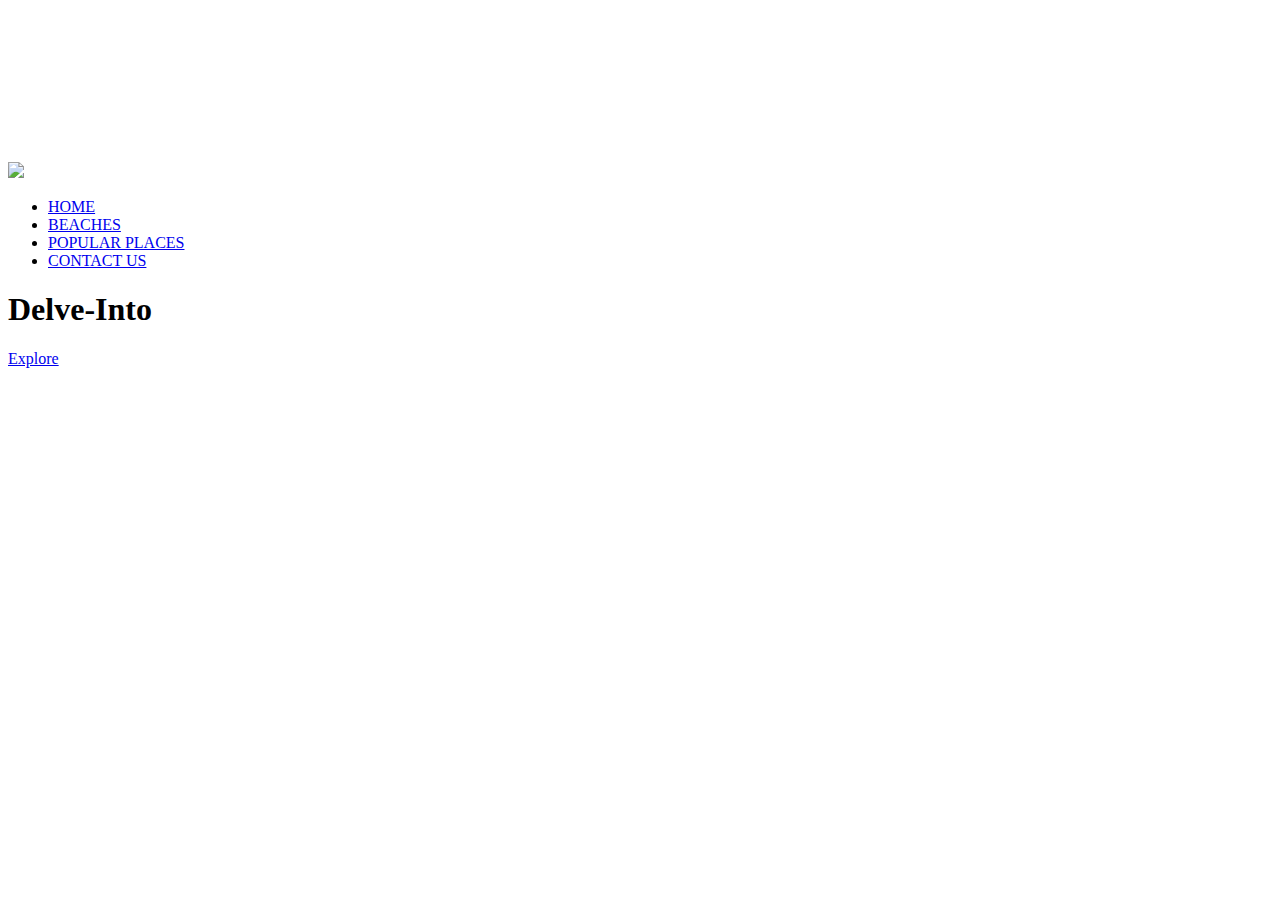
==== Index.html @ 486244c8 "Create Index.html" ====
<!DOCTYPE html>
<html lang="en">
<head>
    <meta charset="UTF-8">
    <meta http-equiv="X-UA-Compatible" content="IE=edge">
    <meta name="viewport" content="width=device-width, initial-scale=1.0">
    <title>Tours&Travels</title>
    <link rel="stylesheet" href="Travelling1.css">
</head>
<body>
    <video autoplay loop muted plys-inline class="back-video">
        <source src="C:\Users\Vaibhav\Web Development\mixkit-white-sand-beach-and-palm-trees-1564.mp4" type="video/mp4">
    </video>
    <div class="hero">
        <nav>
            <img src="icon2.png" class="icon">
            <ul>
                <li><a href="#" class="navbar">HOME</a></li>
                <li><a href="#" class="navbar">BEACHES</a></li>
                <li><a href="#" class="navbar">POPULAR PLACES</a></li>
                <li><a href="#" class="navbar">CONTACT US</a></li>
            </ul>
        </nav>
        <div class="content">
             <h1>Delve-Into</h1>
             <a href="#">Explore</a>
        </div>
    </div>
</body>
</html>
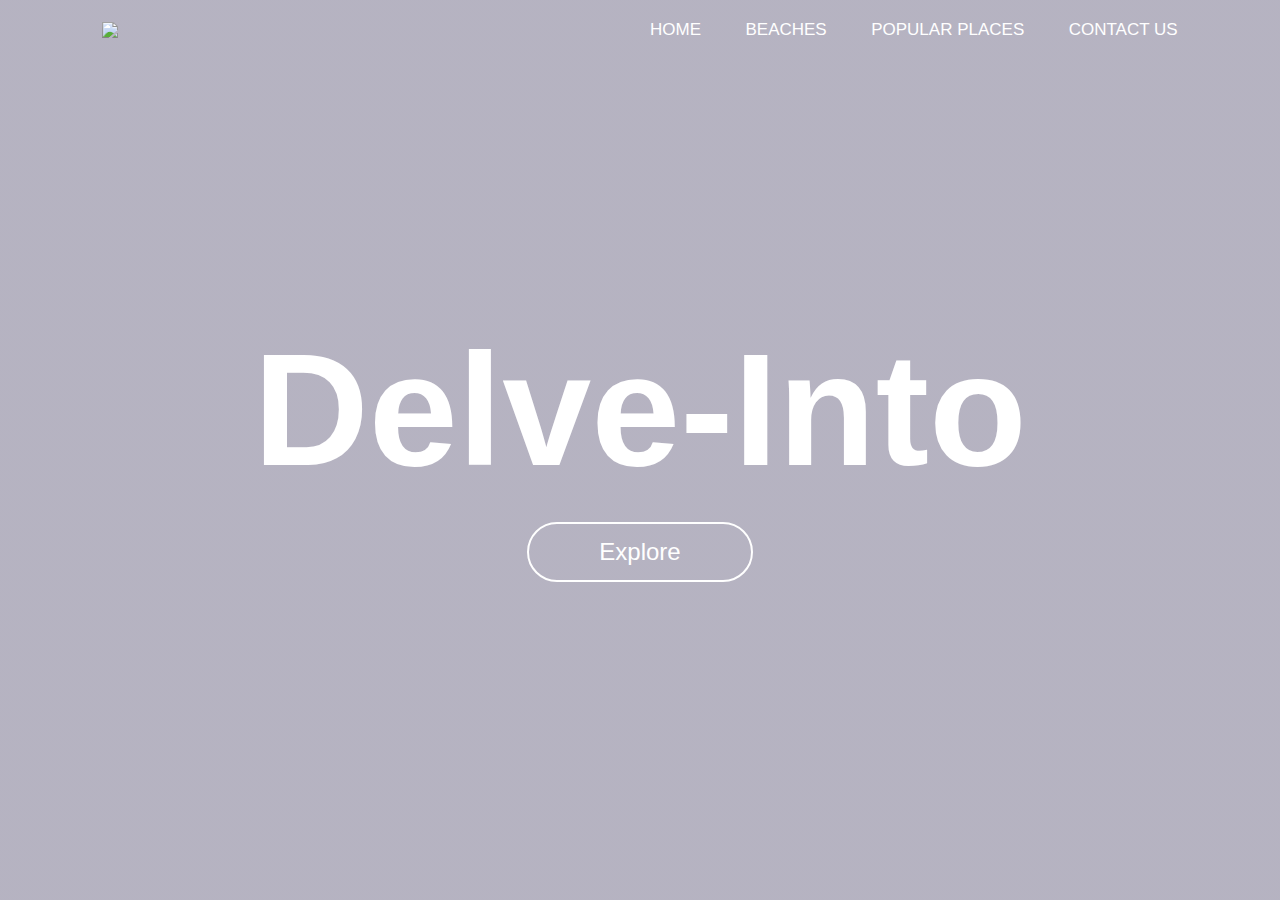
==== commit 5374818b: "Update Index.html" ====
--- a/Index.html
+++ b/Index.html
@@ -5,7 +5,7 @@
     <meta http-equiv="X-UA-Compatible" content="IE=edge">
     <meta name="viewport" content="width=device-width, initial-scale=1.0">
     <title>Tours&Travels</title>
-    <link rel="stylesheet" href="Travelling1.css">
+    <link rel="stylesheet" href="Style.css">
 </head>
 <body>
     <video autoplay loop muted plys-inline class="back-video">
--- a/Style.css
+++ b/Style.css
@@ -0,0 +1,98 @@
+*{
+    margin: 0;
+    padding: 0;
+    box-sizing: border-box;
+    font-family: 'Poppins', sans-serif;
+}
+
+.navbar{
+    color: white;
+}
+
+.navbar:hover{
+    color: black;
+}
+.hero{
+    width: 100%;
+    height: 100%;
+    background-image: linear-gradient(rgba(12,3,51,0.3),rgba(12,3,51,0.3));
+    position: absolute;
+    padding: 0 5%;
+    display: flex;
+    align-items: center;
+    justify-content: center;
+}
+nav{
+    width: 100%;
+    position: absolute;
+    top: 0;
+    left: 0;
+    padding: 20px 8%;
+    display: flex;
+    align-items: center;
+    justify-content: space-between;
+}
+
+nav .icon{
+    width: 150px;
+}
+
+nav ul li{
+    list-style: none;
+    display: inline-block;
+    margin-left: 40px;    
+}
+
+nav ul li a{
+    text-decoration: none;
+    --color: #fff;
+    font-size: 17px;
+}
+
+.content{
+    text-align: center;
+}
+
+.content h1{
+    font-size: 160px;
+    color: #fff;
+    font-weight: 600;
+    transition: 0.5s;
+}
+
+.content h1:hover{
+    -webkit-text-stroke: 2px #fff;
+    color: transparent;
+}
+
+.content a{
+    text-decoration: none;
+    display: inline-block;
+    color: #fff;
+    font-size: 24px;
+    border: 2px solid #fff;
+    padding: 14px 70px;
+    border-radius: 50px;
+    margin-top: 20px;
+}
+
+.back-video{
+    position: absolute;
+    right: 0;
+    bottom: 0;
+    z-index: -1;
+}
+
+@media (min-aspect-ratio:16/9){
+    .back-video{
+        width: 100%;
+        height: auto;
+    }
+}
+
+@media (max-aspect-ratio:16/9){
+    .back-video{
+        width: auto;
+        height: 100%;
+    }
+}
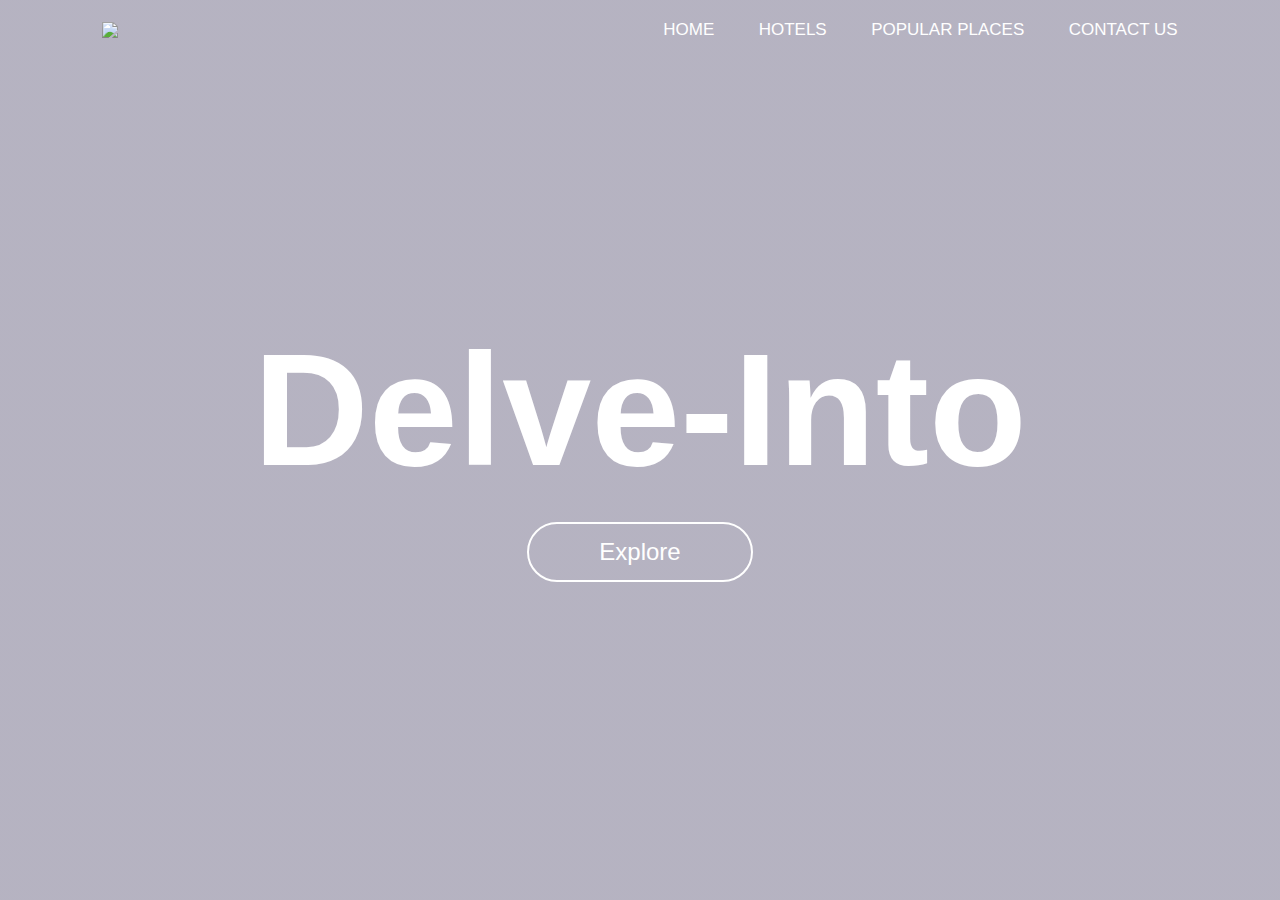
==== commit a3e4796e: "Update Index.html" ====
--- a/Index.html
+++ b/Index.html
@@ -1,5 +1,6 @@
 <!DOCTYPE html>
 <html lang="en">
+
 <head>
     <meta charset="UTF-8">
     <meta http-equiv="X-UA-Compatible" content="IE=edge">
@@ -7,24 +8,30 @@
     <title>Tours&Travels</title>
     <link rel="stylesheet" href="Style.css">
 </head>
+
 <body>
     <video autoplay loop muted plys-inline class="back-video">
-        <source src="C:\Users\Vaibhav\Web Development\mixkit-white-sand-beach-and-palm-trees-1564.mp4" type="video/mp4">
+        <source src="https://assets.mixkit.co/videos/preview/mixkit-people-pouring-a-warm-drink-around-a-campfire-513-large.mp4" type="video/mp4">
     </video>
     <div class="hero">
         <nav>
             <img src="icon2.png" class="icon">
             <ul>
                 <li><a href="#" class="navbar">HOME</a></li>
-                <li><a href="#" class="navbar">BEACHES</a></li>
+                <li><a href="#" class="navbar">HOTELS</a></li>
                 <li><a href="#" class="navbar">POPULAR PLACES</a></li>
                 <li><a href="#" class="navbar">CONTACT US</a></li>
             </ul>
         </nav>
         <div class="content">
-             <h1>Delve-Into</h1>
-             <a href="#">Explore</a>
+            <h1>Delve-Into</h1>
+            <a href="https://amazon.com/" target="_blank" id="ExploreButton">Explore</a>
         </div>
     </div>
+
+    <div id="HomeImages">
+       
+    </div>
 </body>
+
 </html>
--- a/Style.css
+++ b/Style.css
@@ -96,3 +96,8 @@
         height: 100%;
     }
 }
+
+#ExploreButton:hover{
+color: black;
+border-color: black;
+}
